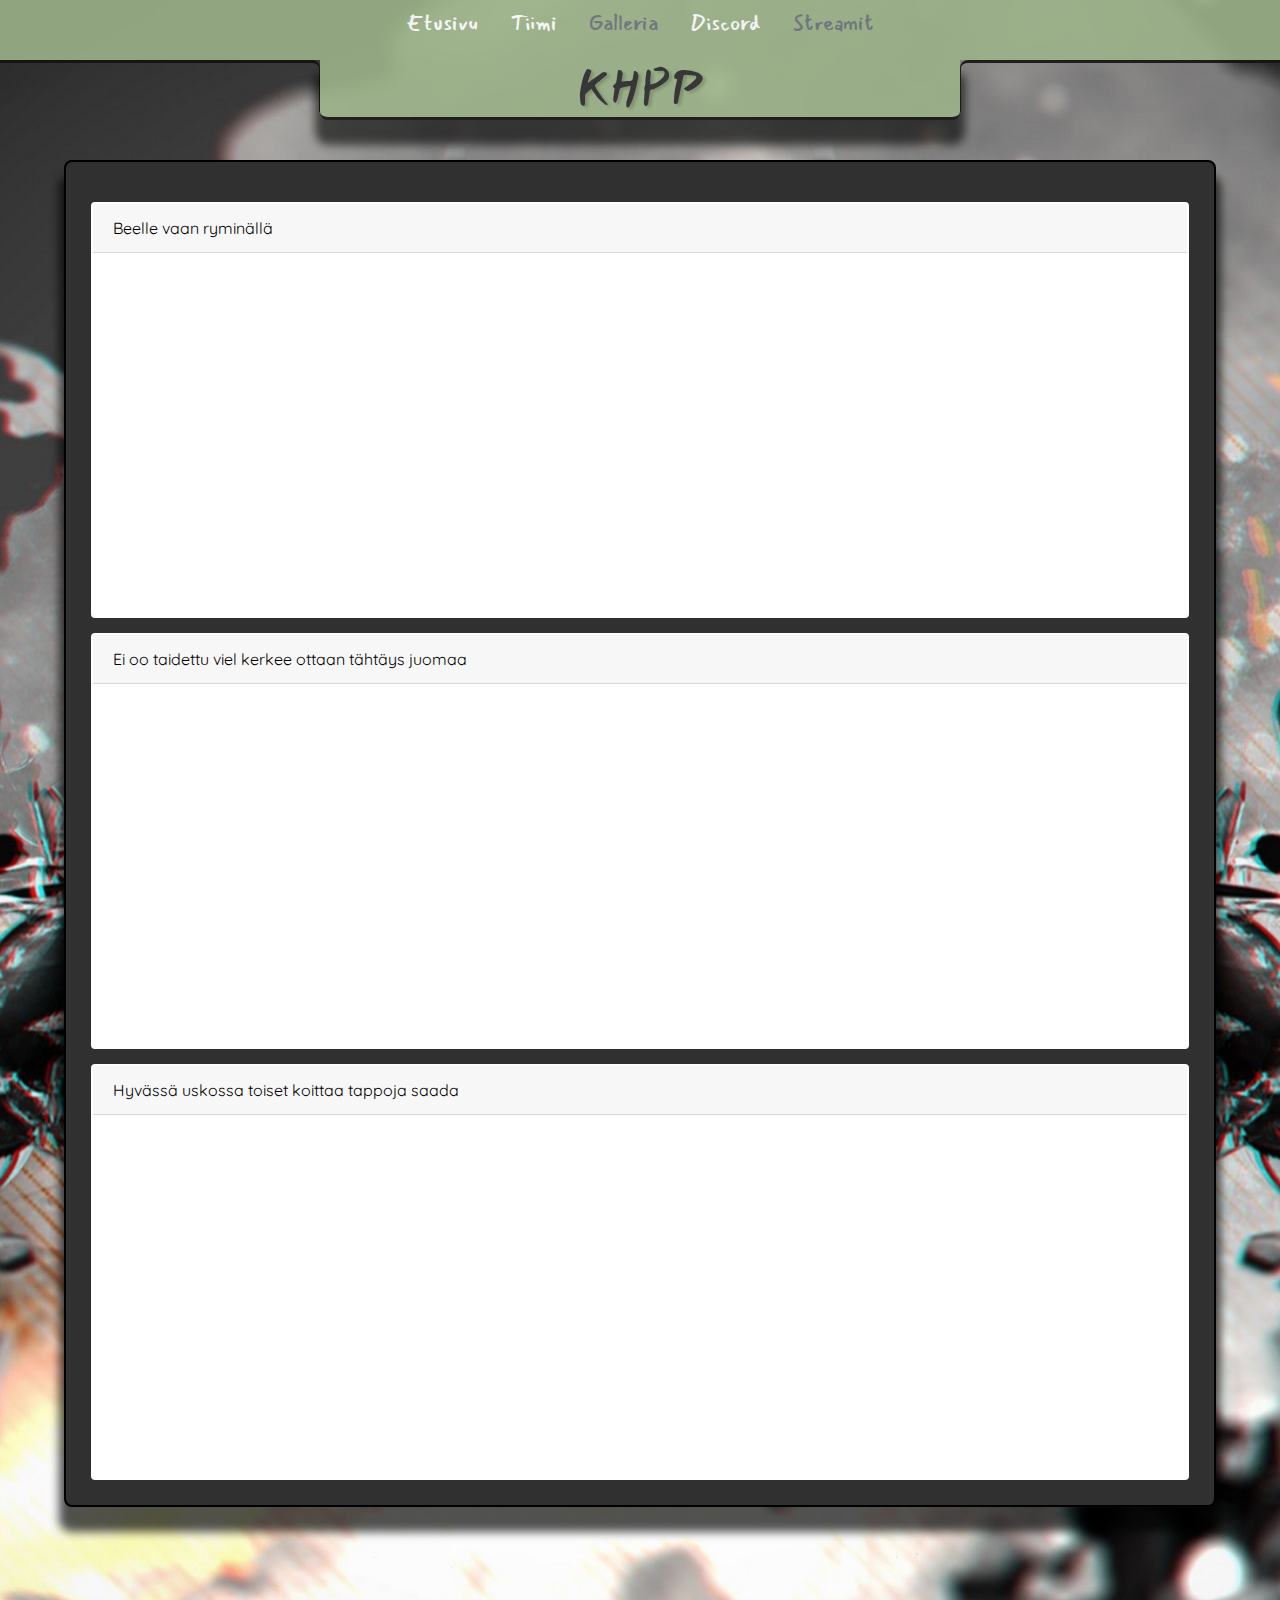
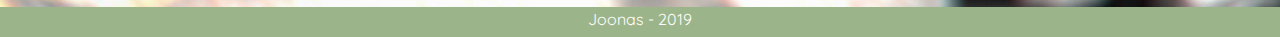
==== html/galleria.html @ af7f710b "vaihdettu PHP HTML versioon" ====
<!DOCTYPE html>
<html lang="en">
<head>
    <meta charset="UTF-8">
    <meta name="viewport" content="width=device-width, initial-scale=1.0">
    <meta http-equiv="X-UA-Compatible" content="ie=edge">
    <link rel="stylesheet" href="https://stackpath.bootstrapcdn.com/bootstrap/4.3.1/css/bootstrap.min.css" integrity="sha384-ggOyR0iXCbMQv3Xipma34MD+dH/1fQ784/j6cY/iJTQUOhcWr7x9JvoRxT2MZw1T" crossorigin="anonymous">
    <link rel="stylesheet" href="../styles/style.css">
    <link href="https://fonts.googleapis.com/css?family=Fascinate+Inline|Grenze|Mansalva|Quicksand&display=swap" rel="stylesheet">
    <title>KHPP</title>
</head>
<body>
    
    <!-- HEADER, NAVIGAATIO -->

    <header>

        
        <ul class="nav justify-content-center">
            <li class="nav-item">
                <a class="nav-link" href="../index.html">Etusivu</a>
            </li>
            <li class="nav-item">
                <a class="nav-link" href="../html/tiimi.html">Tiimi</a>
            </li>
            <li class="nav-item">
                <a class="nav-link disabled" href="html/galleria.html">Galleria</a>
            </li>
            <li class="nav-item">
                <a class="nav-link" href="https://discord.gg/7Ps89B4">Discord</a>
            </li>
            <li class="nav-item">
                <a class="nav-link disabled" href="#" tabindex="-1" aria-disabled="true">Streamit</a>
            </li>
        </ul>
        
        <div class="vasen"></div>
        
        <div class="keskiSiivu"></div>
        
        <div class="keski">
        <h1 class="logoText1">KHPP</h1>
        </div>
        
        <div class="oikea"></div>
    </header>





    <!-- CONTENTTI -->

    <div id="main">
    
        <!-- Kortti -->
<div class="card">
        <div class="card-header">
          Beelle vaan ryminällä
        </div>
        <div class="card-body videoKeskitetty">
          <blockquote class="blockquote mb-0">
          <iframe width="560" height="315" src="https://www.youtube.com/embed/lMihLYwxae4" frameborder="0" allow="accelerometer; autoplay; encrypted-media; gyroscope; picture-in-picture" allowfullscreen></iframe>
            <!-- <footer class="blockquote-footer">Someone famous in <cite title="Source Title">Source Title</cite></footer> -->
          </blockquote>
        </div>
      </div>
      
      <!-- Kortti -->
      <div class="card">
        <div class="card-header">
          Ei oo taidettu viel kerkee ottaan tähtäys juomaa
        </div>
        <div class="card-body videoKeskitetty">
          <blockquote class="blockquote mb-0">
          <iframe width="560" height="315" src="https://www.youtube.com/embed/RfGlSqNPh9w" frameborder="0" allow="accelerometer; autoplay; encrypted-media; gyroscope; picture-in-picture" allowfullscreen></iframe>
            <!-- <footer class="blockquote-footer">Someone famous in <cite title="Source Title">Source Title</cite></footer> -->
          </blockquote>
        </div>
      </div>
      
      <!-- Kortti -->
      <div class="card">
        <div class="card-header">
          Hyvässä uskossa toiset koittaa tappoja saada
        </div>
        <div class="card-body videoKeskitetty">
          <blockquote class="blockquote mb-0">
          <iframe width="560" height="315" src="https://www.youtube.com/embed/qwN5u2Yib0Y" frameborder="0" allow="accelerometer; autoplay; encrypted-media; gyroscope; picture-in-picture" allowfullscreen></iframe>
            <!-- <footer class="blockquote-footer">Someone famous in <cite title="Source Title">Source Title</cite></footer> -->
          </blockquote>
        </div>
      </div>
      
      
        
    </div>

    <!-- FOOTTERI -->

   <footer>Joonas - 2019</footer>


    <!-- JS YMS -->

<script src="https://code.jquery.com/jquery-3.3.1.slim.min.js" integrity="sha384-q8i/X+965DzO0rT7abK41JStQIAqVgRVzpbzo5smXKp4YfRvH+8abtTE1Pi6jizo" crossorigin="anonymous"></script>
<script src="https://cdnjs.cloudflare.com/ajax/libs/popper.js/1.14.7/umd/popper.min.js" integrity="sha384-UO2eT0CpHqdSJQ6hJty5KVphtPhzWj9WO1clHTMGa3JDZwrnQq4sF86dIHNDz0W1" crossorigin="anonymous"></script>
<script src="https://stackpath.bootstrapcdn.com/bootstrap/4.3.1/js/bootstrap.min.js" integrity="sha384-JjSmVgyd0p3pXB1rRibZUAYoIIy6OrQ6VrjIEaFf/nJGzIxFDsf4x0xIM+B07jRM" crossorigin="anonymous"></script>


</body>
</html>
---- styles/style.css ----
*{
    margin: 0;
    padding: 0;
}

body{
    /* background-color: rgb(156, 180, 137); */
    background-color: #000000;
    background-image: url('../img/bg.jpg');
    background-position:center;
    background-repeat: no-repeat;
    font-family: 'Quicksand', sans-serif;
    color: #ffffff;
}

.keskitetty{
    text-align: center;
}

/* Header */
header{
    display: inline-block;
    top: 0px;
    background-color: rgb(156, 180, 137);
    height: 60px;
    position: fixed;
    width: 100%;
    opacity: 0.9;
}

.yla {
    position: fixed;
    margin: auto;
    width: 100%;
    text-align: center;
    font-size: 1.5em;
    text-shadow: 3px 2px 3px rgba(15, 15, 15, 0.2);
}

.vasen{
    display: block;
    height: 52px;
    width: 25%;
    border-top: 3px solid #131313;
    border-right: 1px solid #131313;
    position: fixed;
    clear: both;
    top: 60px;
    border-radius: 0 8px 0 0;
}

.keski{
    display: inline-block;
    top: 60px;
    background-color: #9cb489;
    height: 60px;
    position: fixed;
    margin-left: 25%;
    width: 50%;  
    border-bottom: 3px solid #131313;
    border-radius: 0 0 8px 8px;
    -webkit-box-shadow: 0px 20px 10px 5px rgba(0,0,0,0.68); 
    box-shadow: 0px 20px 10px 5px rgba(0,0,0,0.68);
}

.keskiSiivu{
    display: block;
    background-color: #9cb489;
    top: 60px;
    height: 3px;
    width: 103%;
    margin-left: -1px;
    margin-right: 4px;
}

.oikea{
    display: block;
    height: 52px;
    margin-left: 75%;
    width: 25%;
    border-top: 3px solid #131313;
    border-left: 1px solid #131313;
    float: right;
    position: fixed;
    clear: both;
    top: 60px;
    border-radius: 8px 0 0 0;
}

/* Logo teksti */
.logoText1{
    color: #2e2e2e;
    text-shadow: 3px 2px 3px rgba(15, 15, 15, 0.2);
    font-size: 3em;
    font-family: 'Mansalva', cursive;
    text-align: center;
}

h1 {
    text-align: center;
    font-family: 'Mansalva', cursive;
    font-size: 3em;
}

.tekstiKeskitetty{
    text-align: center;
}

/* Navigaatio */

a.nav-link {
    color: #ffffff;
}

a.nav-link:hover {
    color: #474747;
    text-shadow: 3px 2px 3px rgba(255, 255, 255, 0.2);
}

.nav{
    text-align: center;
    font-family: 'Mansalva', cursive;
    font-size: 1.3em;
}

/* Keskiosa indexissä */
#main{
    display:block;
    margin-left: 5%;
    padding: 25px;
    width: 90%;
    margin-top:160px;
    min-height: 500px;
    height: auto;
    background-color: #303030;
    border-radius: 8px;
    border: 2px solid #000000;
    -webkit-box-shadow: 0px 20px 10px 5px rgba(0,0,0,0.68); 
    box-shadow: 0px 20px 10px 5px rgba(0,0,0,0.68);
    margin-bottom: 100px;
}

/* Videot ja Galleria */

.videoKeskitetty{
    text-align: center;
}

/* Cards */

.card{
    position: unset;
    min-width: 250px;
    margin: auto;
    margin-top: 15px;
    color: #000000;
    opacity: 1;
    border: 2px solid #ffffff;
}

.list-group-item{
    position: unset;
}

/* FOOTER */

footer{
    background-color: #9cb489;
    height: 30px;
    text-align: center;
    bottom: 0;
}
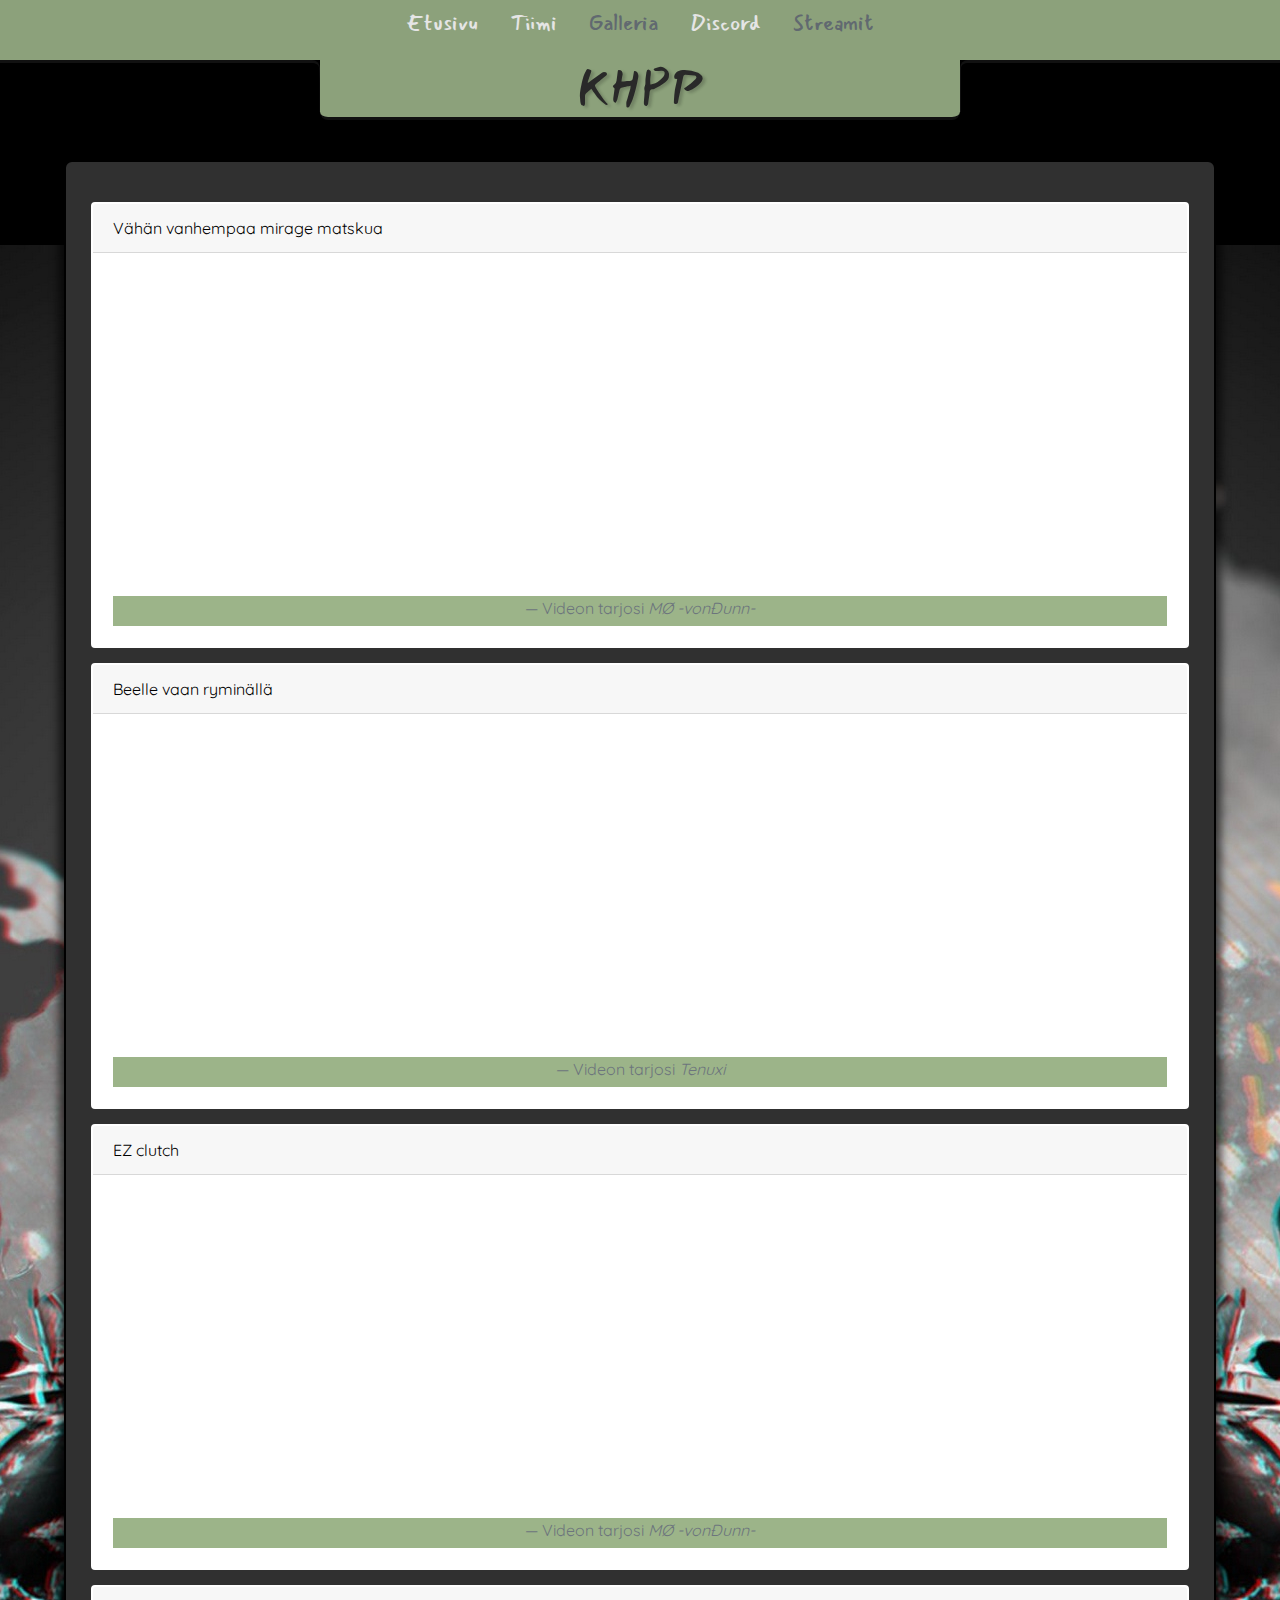
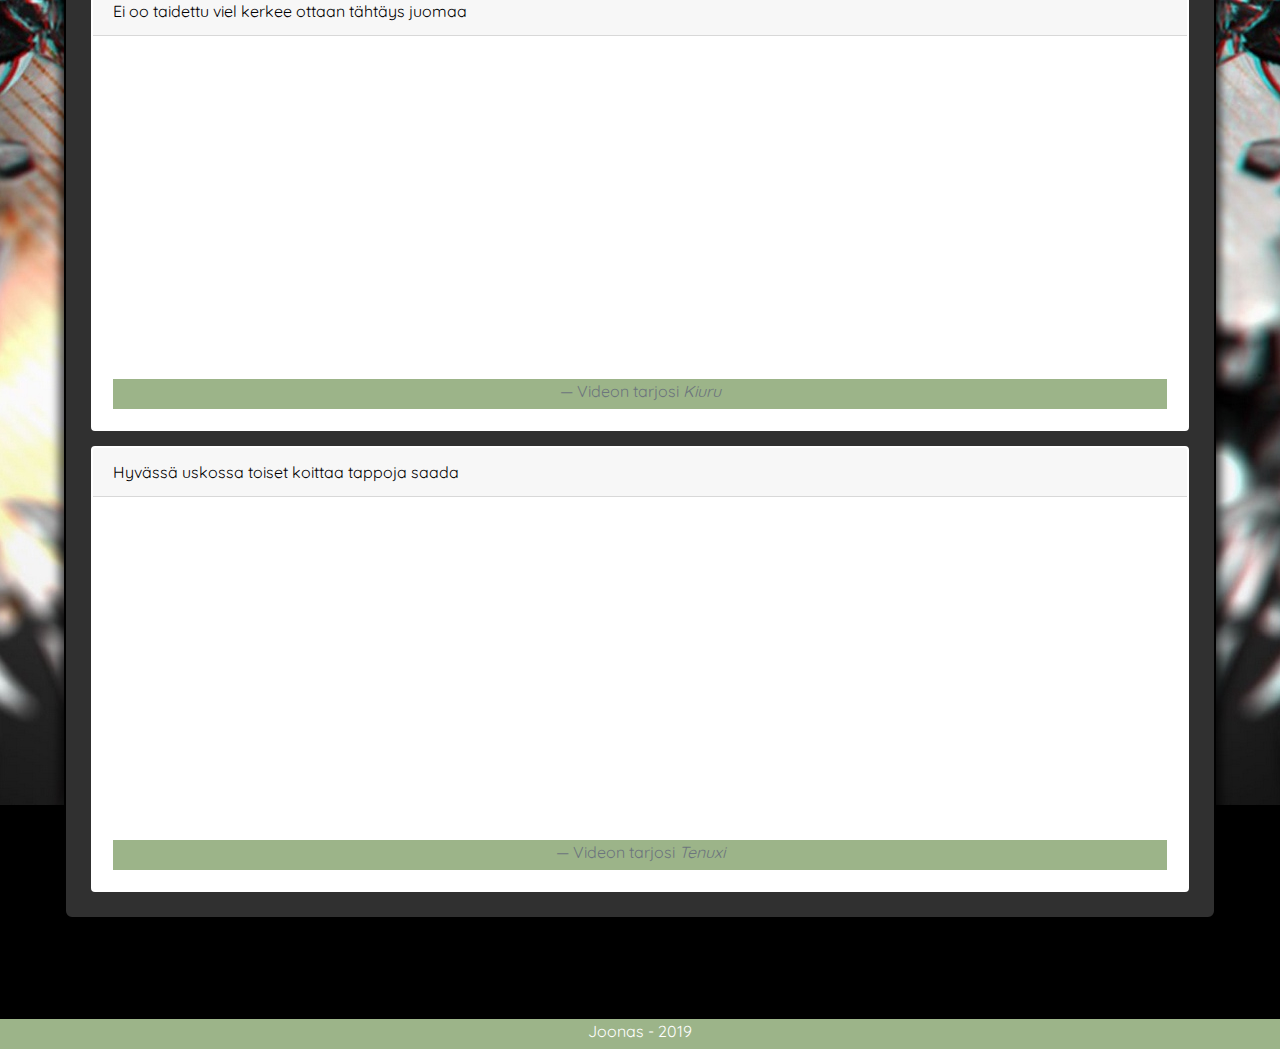
==== commit 855fe818: "galleriaan videoita" ====
--- a/html/galleria.html
+++ b/html/galleria.html
@@ -54,16 +54,42 @@
     <!-- CONTENTTI -->
 
     <div id="main">
+
+      <!-- Kortti -->
+      <div class="card">
+        <div class="card-header">
+         Vähän vanhempaa mirage matskua
+        </div>
+      <div class="card-body videoKeskitetty">
+      <blockquote class="blockquote mb-0">
+          <iframe width="560" height="315" src="https://www.youtube.com/embed/sFCl1-o0mG8" frameborder="0" allow="accelerometer; autoplay; encrypted-media; gyroscope; picture-in-picture" allowfullscreen></iframe>        <!-- <footer class="blockquote-footer">Someone famous in <cite title="Source Title">Source Title</cite></footer> -->
+        <footer class="blockquote-footer">Videon tarjosi <cite title="Source Title">MØ -vonÐunn-</cite></footer>
+        </blockquote>
+      </div>
+    </div>
+
+      <!-- Kortti -->
+    <div class="card">
+      <div class="card-header">
+        Beelle vaan ryminällä
+      </div>
+      <div class="card-body videoKeskitetty">
+      <blockquote class="blockquote mb-0">
+      <iframe width="560" height="315" src="https://www.youtube.com/embed/lMihLYwxae4" frameborder="0" allow="accelerometer; autoplay; encrypted-media; gyroscope; picture-in-picture" allowfullscreen></iframe>
+      <footer class="blockquote-footer">Videon tarjosi <cite title="Source Title">Tenuxi</cite></footer>
+      </blockquote>
+      </div>
+    </div>
     
         <!-- Kortti -->
 <div class="card">
         <div class="card-header">
-          Beelle vaan ryminällä
+          EZ clutch
         </div>
         <div class="card-body videoKeskitetty">
           <blockquote class="blockquote mb-0">
-          <iframe width="560" height="315" src="https://www.youtube.com/embed/lMihLYwxae4" frameborder="0" allow="accelerometer; autoplay; encrypted-media; gyroscope; picture-in-picture" allowfullscreen></iframe>
-            <!-- <footer class="blockquote-footer">Someone famous in <cite title="Source Title">Source Title</cite></footer> -->
+              <iframe width="560" height="315" src="https://www.youtube.com/embed/5EnPyWNbcUE" frameborder="0" allow="accelerometer; autoplay; encrypted-media; gyroscope; picture-in-picture" allowfullscreen></iframe>            
+              <footer class="blockquote-footer">Videon tarjosi <cite title="Source Title">MØ -vonÐunn-</cite></footer>
           </blockquote>
         </div>
       </div>
@@ -76,7 +102,7 @@
         <div class="card-body videoKeskitetty">
           <blockquote class="blockquote mb-0">
           <iframe width="560" height="315" src="https://www.youtube.com/embed/RfGlSqNPh9w" frameborder="0" allow="accelerometer; autoplay; encrypted-media; gyroscope; picture-in-picture" allowfullscreen></iframe>
-            <!-- <footer class="blockquote-footer">Someone famous in <cite title="Source Title">Source Title</cite></footer> -->
+          <footer class="blockquote-footer">Videon tarjosi <cite title="Source Title">Kiuru</cite></footer>
           </blockquote>
         </div>
       </div>
@@ -89,7 +115,7 @@
         <div class="card-body videoKeskitetty">
           <blockquote class="blockquote mb-0">
           <iframe width="560" height="315" src="https://www.youtube.com/embed/qwN5u2Yib0Y" frameborder="0" allow="accelerometer; autoplay; encrypted-media; gyroscope; picture-in-picture" allowfullscreen></iframe>
-            <!-- <footer class="blockquote-footer">Someone famous in <cite title="Source Title">Source Title</cite></footer> -->
+          <footer class="blockquote-footer">Videon tarjosi <cite title="Source Title">Tenuxi</cite></footer>
           </blockquote>
         </div>
       </div>
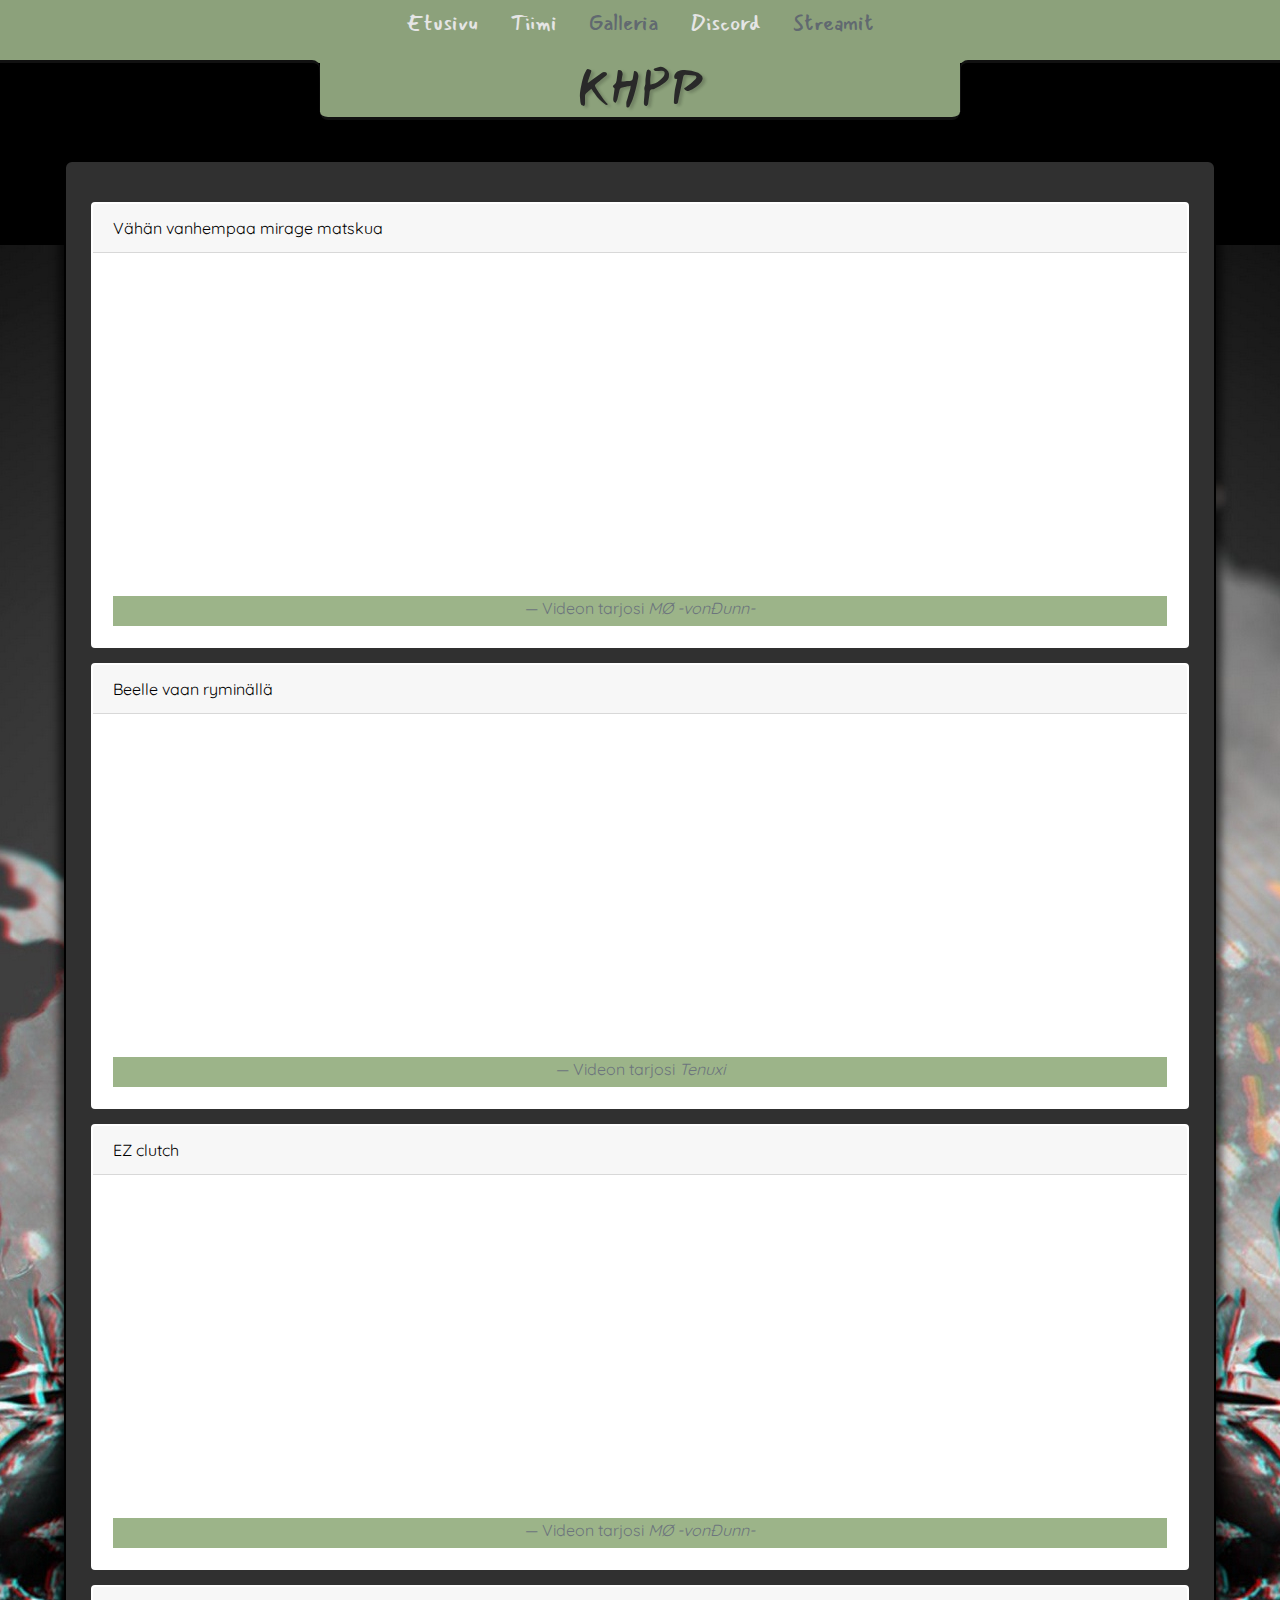
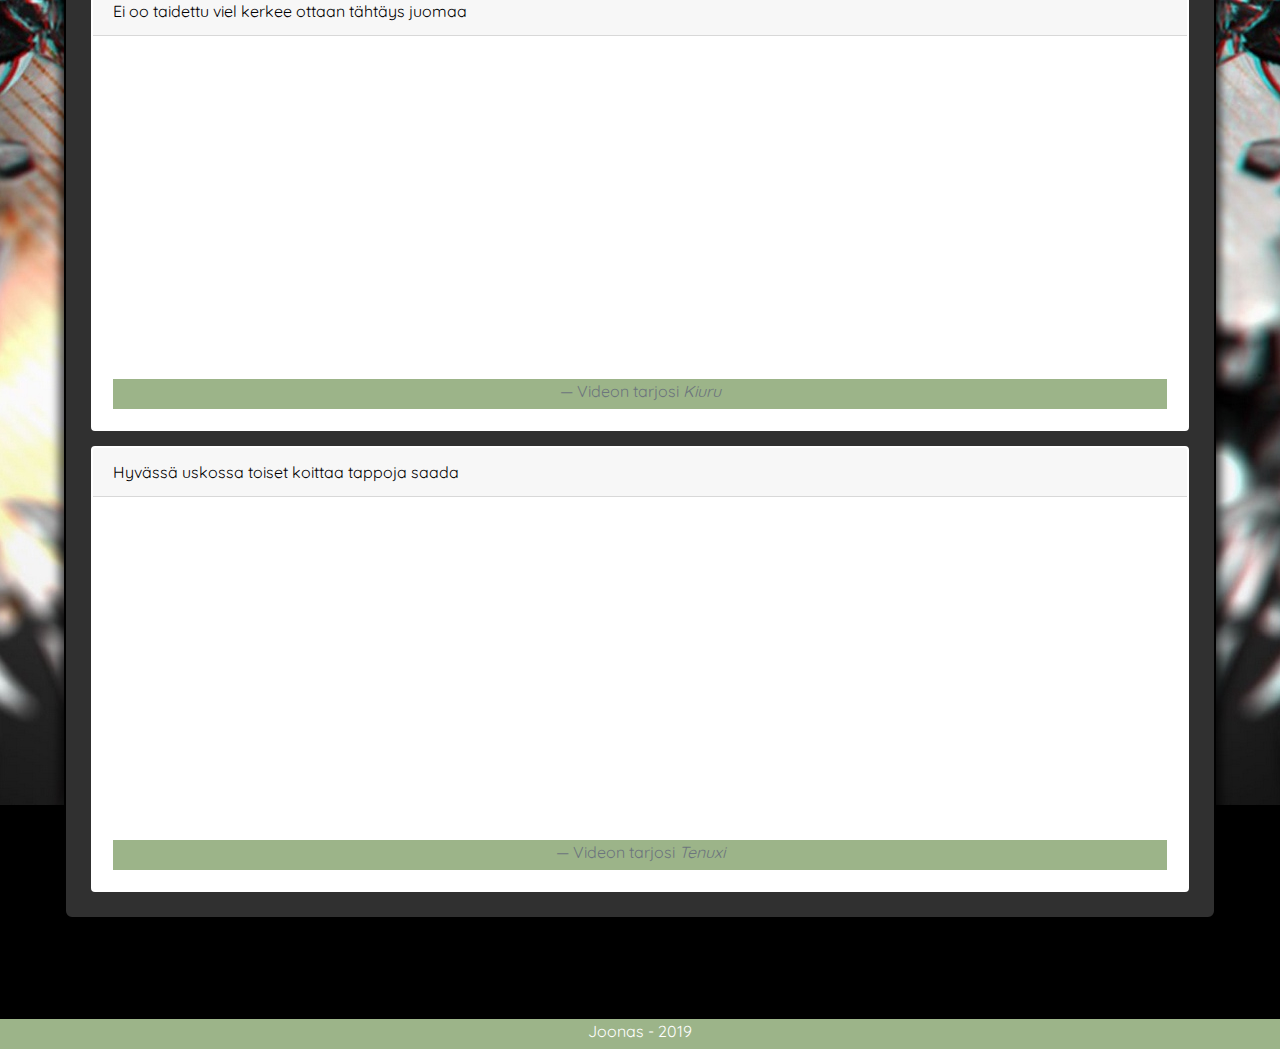
==== commit fce1097c: "puhelin näkyvyyden muutoksia" ====
--- a/html/galleria.html
+++ b/html/galleria.html
@@ -62,7 +62,7 @@
         </div>
       <div class="card-body videoKeskitetty">
       <blockquote class="blockquote mb-0">
-          <iframe width="560" height="315" src="https://www.youtube.com/embed/sFCl1-o0mG8" frameborder="0" allow="accelerometer; autoplay; encrypted-media; gyroscope; picture-in-picture" allowfullscreen></iframe>        <!-- <footer class="blockquote-footer">Someone famous in <cite title="Source Title">Source Title</cite></footer> -->
+          <iframe class="video" src="https://www.youtube.com/embed/sFCl1-o0mG8" frameborder="0" allow="accelerometer; autoplay; encrypted-media; gyroscope; picture-in-picture" allowfullscreen></iframe>        <!-- <footer class="blockquote-footer">Someone famous in <cite title="Source Title">Source Title</cite></footer> -->
         <footer class="blockquote-footer">Videon tarjosi <cite title="Source Title">MØ -vonÐunn-</cite></footer>
         </blockquote>
       </div>
@@ -75,7 +75,7 @@
       </div>
       <div class="card-body videoKeskitetty">
       <blockquote class="blockquote mb-0">
-      <iframe width="560" height="315" src="https://www.youtube.com/embed/lMihLYwxae4" frameborder="0" allow="accelerometer; autoplay; encrypted-media; gyroscope; picture-in-picture" allowfullscreen></iframe>
+      <iframe class="video" src="https://www.youtube.com/embed/lMihLYwxae4" frameborder="0" allow="accelerometer; autoplay; encrypted-media; gyroscope; picture-in-picture" allowfullscreen></iframe>
       <footer class="blockquote-footer">Videon tarjosi <cite title="Source Title">Tenuxi</cite></footer>
       </blockquote>
       </div>
@@ -88,7 +88,7 @@
         </div>
         <div class="card-body videoKeskitetty">
           <blockquote class="blockquote mb-0">
-              <iframe width="560" height="315" src="https://www.youtube.com/embed/5EnPyWNbcUE" frameborder="0" allow="accelerometer; autoplay; encrypted-media; gyroscope; picture-in-picture" allowfullscreen></iframe>            
+              <iframe class="video" src="https://www.youtube.com/embed/5EnPyWNbcUE" frameborder="0" allow="accelerometer; autoplay; encrypted-media; gyroscope; picture-in-picture" allowfullscreen></iframe>            
               <footer class="blockquote-footer">Videon tarjosi <cite title="Source Title">MØ -vonÐunn-</cite></footer>
           </blockquote>
         </div>
@@ -101,7 +101,7 @@
         </div>
         <div class="card-body videoKeskitetty">
           <blockquote class="blockquote mb-0">
-          <iframe width="560" height="315" src="https://www.youtube.com/embed/RfGlSqNPh9w" frameborder="0" allow="accelerometer; autoplay; encrypted-media; gyroscope; picture-in-picture" allowfullscreen></iframe>
+          <iframe class="video" src="https://www.youtube.com/embed/RfGlSqNPh9w" frameborder="0" allow="accelerometer; autoplay; encrypted-media; gyroscope; picture-in-picture" allowfullscreen></iframe>
           <footer class="blockquote-footer">Videon tarjosi <cite title="Source Title">Kiuru</cite></footer>
           </blockquote>
         </div>
@@ -114,7 +114,7 @@
         </div>
         <div class="card-body videoKeskitetty">
           <blockquote class="blockquote mb-0">
-          <iframe width="560" height="315" src="https://www.youtube.com/embed/qwN5u2Yib0Y" frameborder="0" allow="accelerometer; autoplay; encrypted-media; gyroscope; picture-in-picture" allowfullscreen></iframe>
+          <iframe class="video" src="https://www.youtube.com/embed/qwN5u2Yib0Y" frameborder="0" allow="accelerometer; autoplay; encrypted-media; gyroscope; picture-in-picture" allowfullscreen></iframe>
           <footer class="blockquote-footer">Videon tarjosi <cite title="Source Title">Tenuxi</cite></footer>
           </blockquote>
         </div>
--- a/styles/style.css
+++ b/styles/style.css
@@ -66,6 +66,7 @@
 .keskiSiivu{
     display: block;
     background-color: #9cb489;
+    margin-top: 13px;
     top: 60px;
     height: 3px;
     width: 103%;
@@ -141,6 +142,10 @@
 }
 
 /* Videot ja Galleria */
+.video{
+    width: 560px;
+    height: 315px;
+}
 
 .videoKeskitetty{
     text-align: center;
@@ -150,7 +155,7 @@
 
 .card{
     position: unset;
-    min-width: 250px;
+    min-width: 220px;
     margin: auto;
     margin-top: 15px;
     color: #000000;
@@ -169,4 +174,56 @@
     height: 30px;
     text-align: center;
     bottom: 0;
-}+}
+
+/* Pienelle näytölle */
+@media only screen and (max-width: 720px) {
+    body {
+      background-color: #555555;
+      background-image: unset;
+    }
+    
+    header{
+        width: 100%;
+        font-size: 3vw;
+        box-shadow: 0px 10px 7px 5px rgba(0,0,0,0.68);
+    }
+
+    #main{
+        width: 100%;
+        margin-top: 85px;
+        margin-left: 0;
+        border-radius: unset;
+        border: unset;
+        border-top: #181818 solid 1px;
+        border-bottom: #181818 solid 1px;
+        box-shadow: 0px 10px 7px 5px rgba(0,0,0,0.68);
+    }
+
+    .vasen{
+        display: none;
+    }
+
+    .keskiSiivu{
+        display: none;
+    }
+
+    .keski{
+        display: none;
+    }
+
+    .oikea{
+        display: none;
+    }
+
+    .video{
+        width: 100%;
+        min-height: 300px;
+        height: auto;
+    }
+
+
+    footer{
+        width: 100%;
+    }
+  }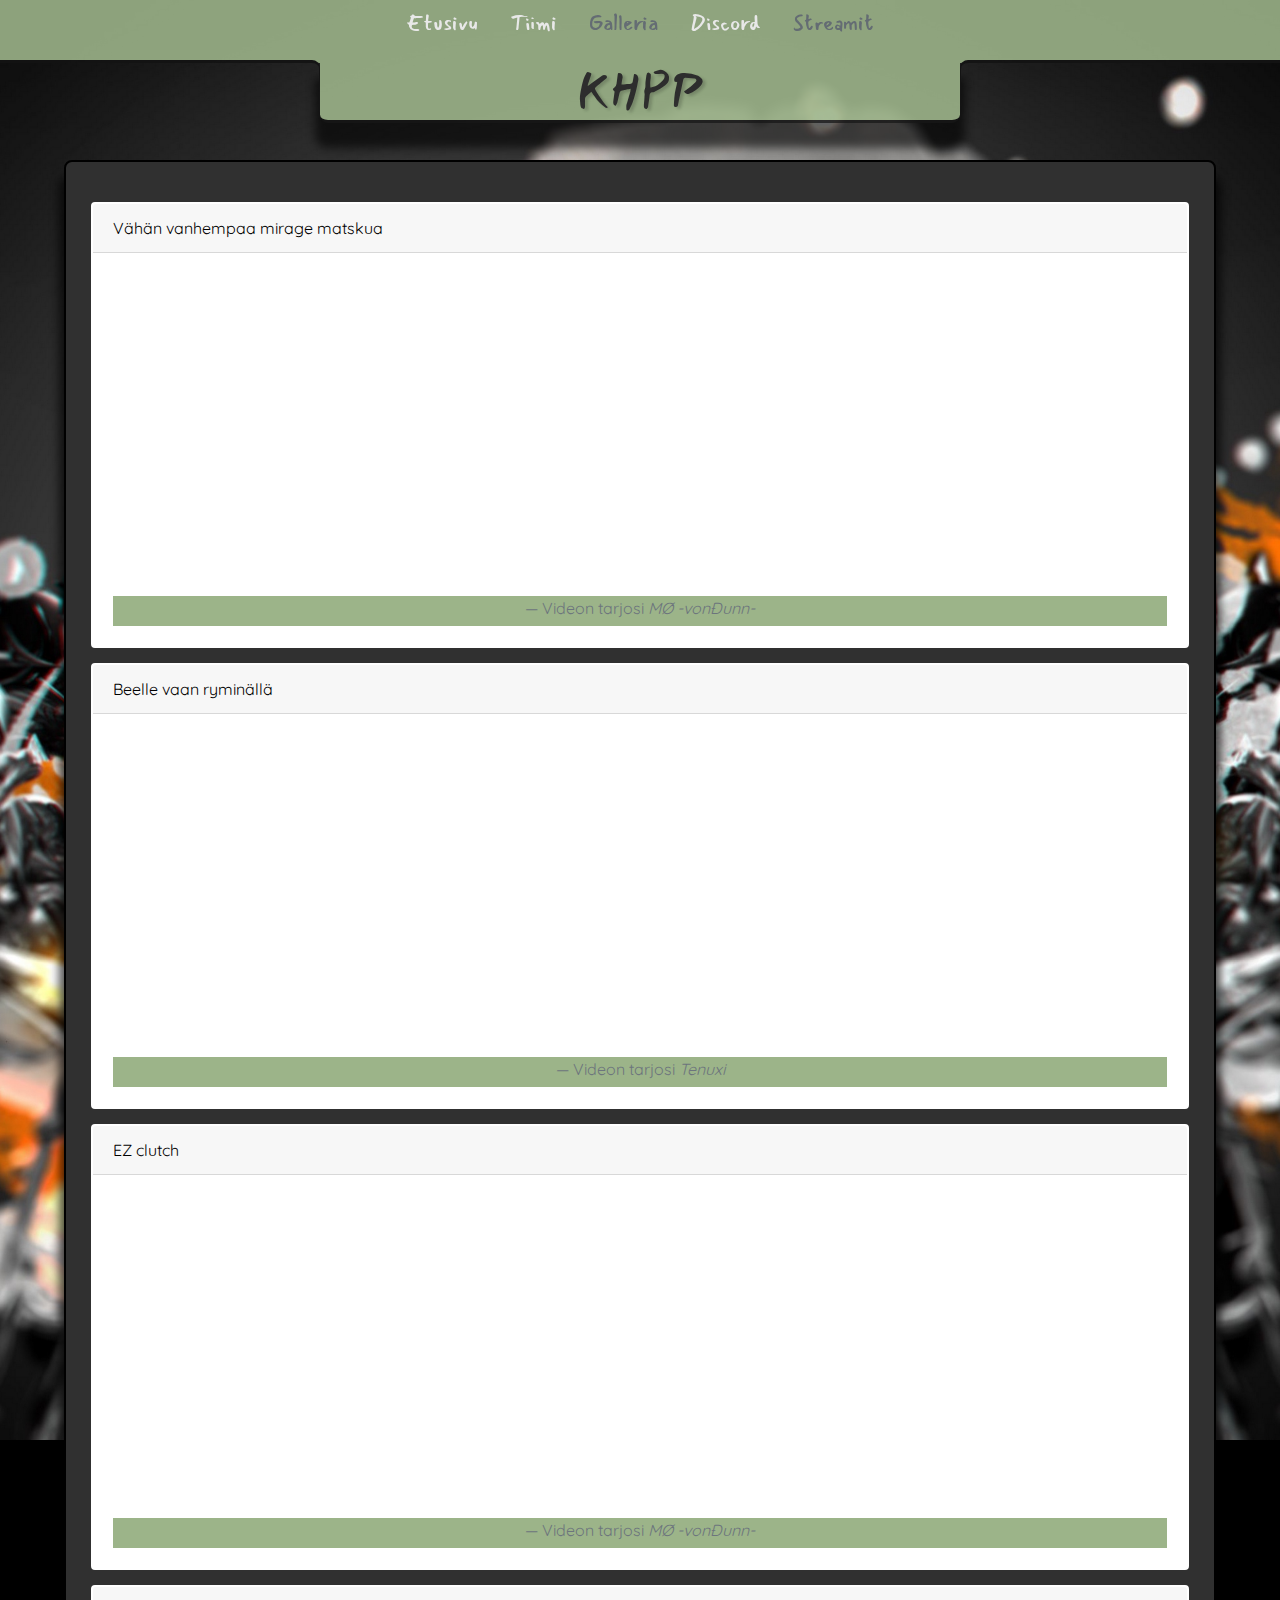
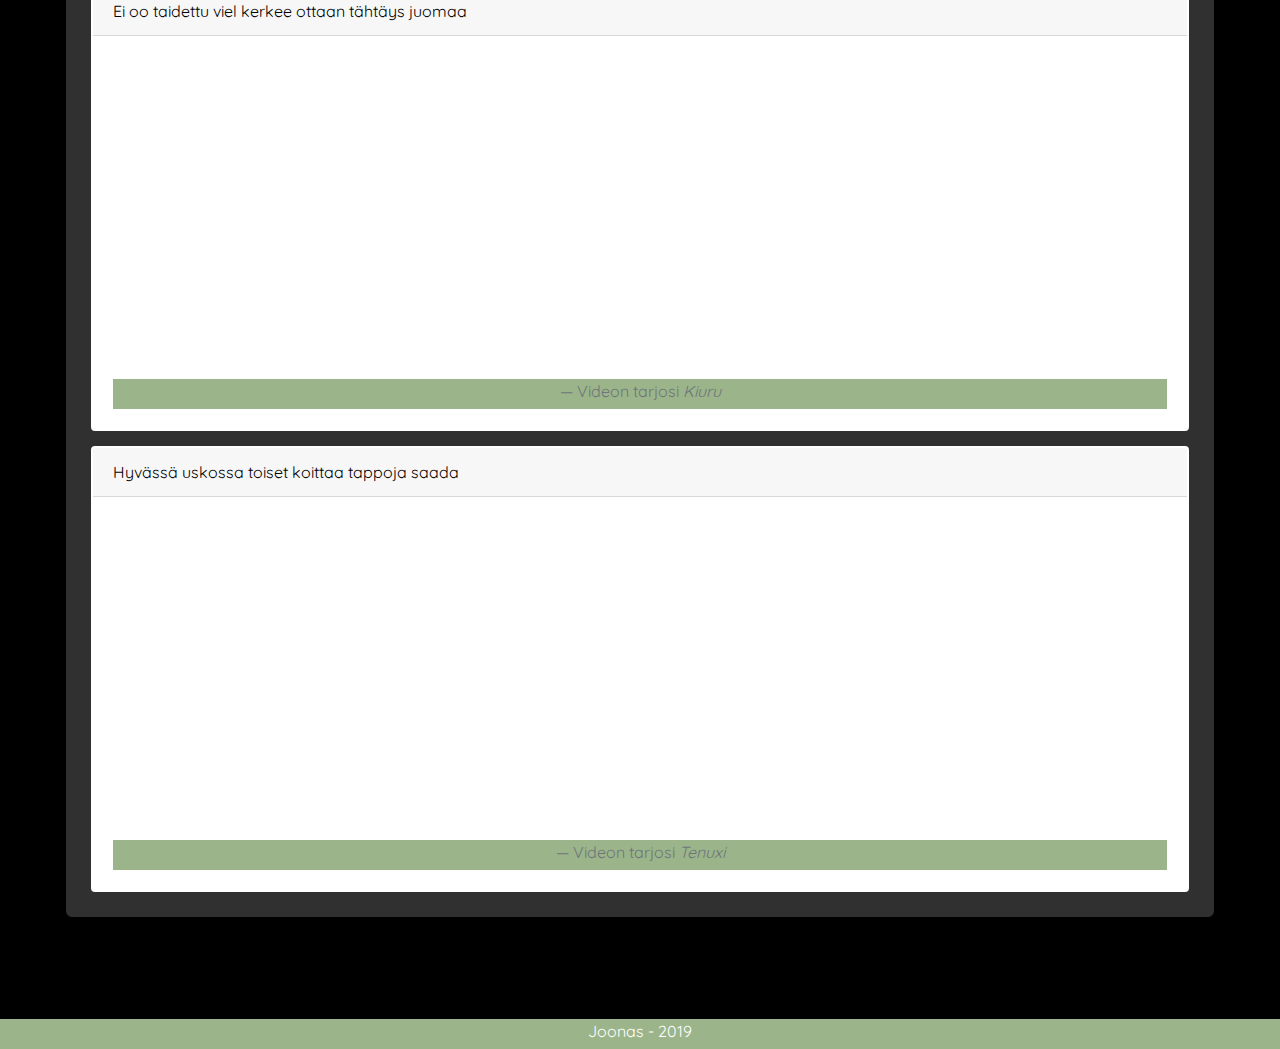
==== commit e67cc2ec: "Pelaaja korttien lisäystä" ====
--- a/html/galleria.html
+++ b/html/galleria.html
@@ -24,6 +24,15 @@
             </li>
             <li class="nav-item">
                 <a class="nav-link" href="../html/tiimi.html">Tiimi</a>
+                <ul>
+                  <li><a href="pelaajat/kiuru.html">Kiuru</a></li>
+                  <li><a href="pelaajat/tenuxi.html">Tenuxi</a></li>
+                  <li><a href="pelaajat/grafiik.html">Grafiik</a></li>
+                  <li><a href="pelaajat/vondun.html">MØ -vonÐunn-</a></li>
+                  <li><a href="pelaajat/trms.html">Trms</a></li>
+                  <li><a href="pelaajat/muusti.html">Muusti</a></li>
+                  <li><a href="pelaajat/koukku.html">⚓</a></li>
+                </ul>
             </li>
             <li class="nav-item">
                 <a class="nav-link disabled" href="html/galleria.html">Galleria</a>
--- a/styles/style.css
+++ b/styles/style.css
@@ -7,7 +7,9 @@
     /* background-color: rgb(156, 180, 137); */
     background-color: #000000;
     background-image: url('../img/bg.jpg');
-    background-position:center;
+    background-position:top;
+    background-size: auto;
+    background-size: 200%;
     background-repeat: no-repeat;
     font-family: 'Quicksand', sans-serif;
     color: #ffffff;
@@ -54,7 +56,7 @@
     top: 60px;
     background-color: #9cb489;
     height: 60px;
-    position: fixed;
+    /* position: fixed; */
     margin-left: 25%;
     width: 50%;  
     border-bottom: 3px solid #131313;
@@ -123,6 +125,30 @@
     font-family: 'Mansalva', cursive;
     font-size: 1.3em;
 }
+
+/* Dropdown */
+
+ul {
+    display: inline;
+    margin: 0;
+    padding: 0;
+  }
+  ul li {display: inline-block;}
+  ul li:hover {background: #555;}
+  ul li:hover ul {display: block;}
+  ul li ul {
+    position: absolute;
+    width: 200px;
+    display: none;
+  }
+  ul li ul li { 
+    background: #555; 
+    display: block; 
+  }
+  ul li ul li a {display:block !important;} 
+  ul li ul li:hover {background: #666;}
+
+
 
 /* Keskiosa indexissä */
 #main{
@@ -167,6 +193,15 @@
     position: unset;
 }
 
+/* Koneen inffot */
+
+.koneenkuva{
+    width: 300px;
+    height: auto;
+    margin: auto;
+    border: transparent;
+}
+
 /* FOOTER */
 
 footer{
@@ -224,6 +259,9 @@
 
 
     footer{
+        clear: both;
+        position: fixed;
+        bottom: 0;
         width: 100%;
     }
   }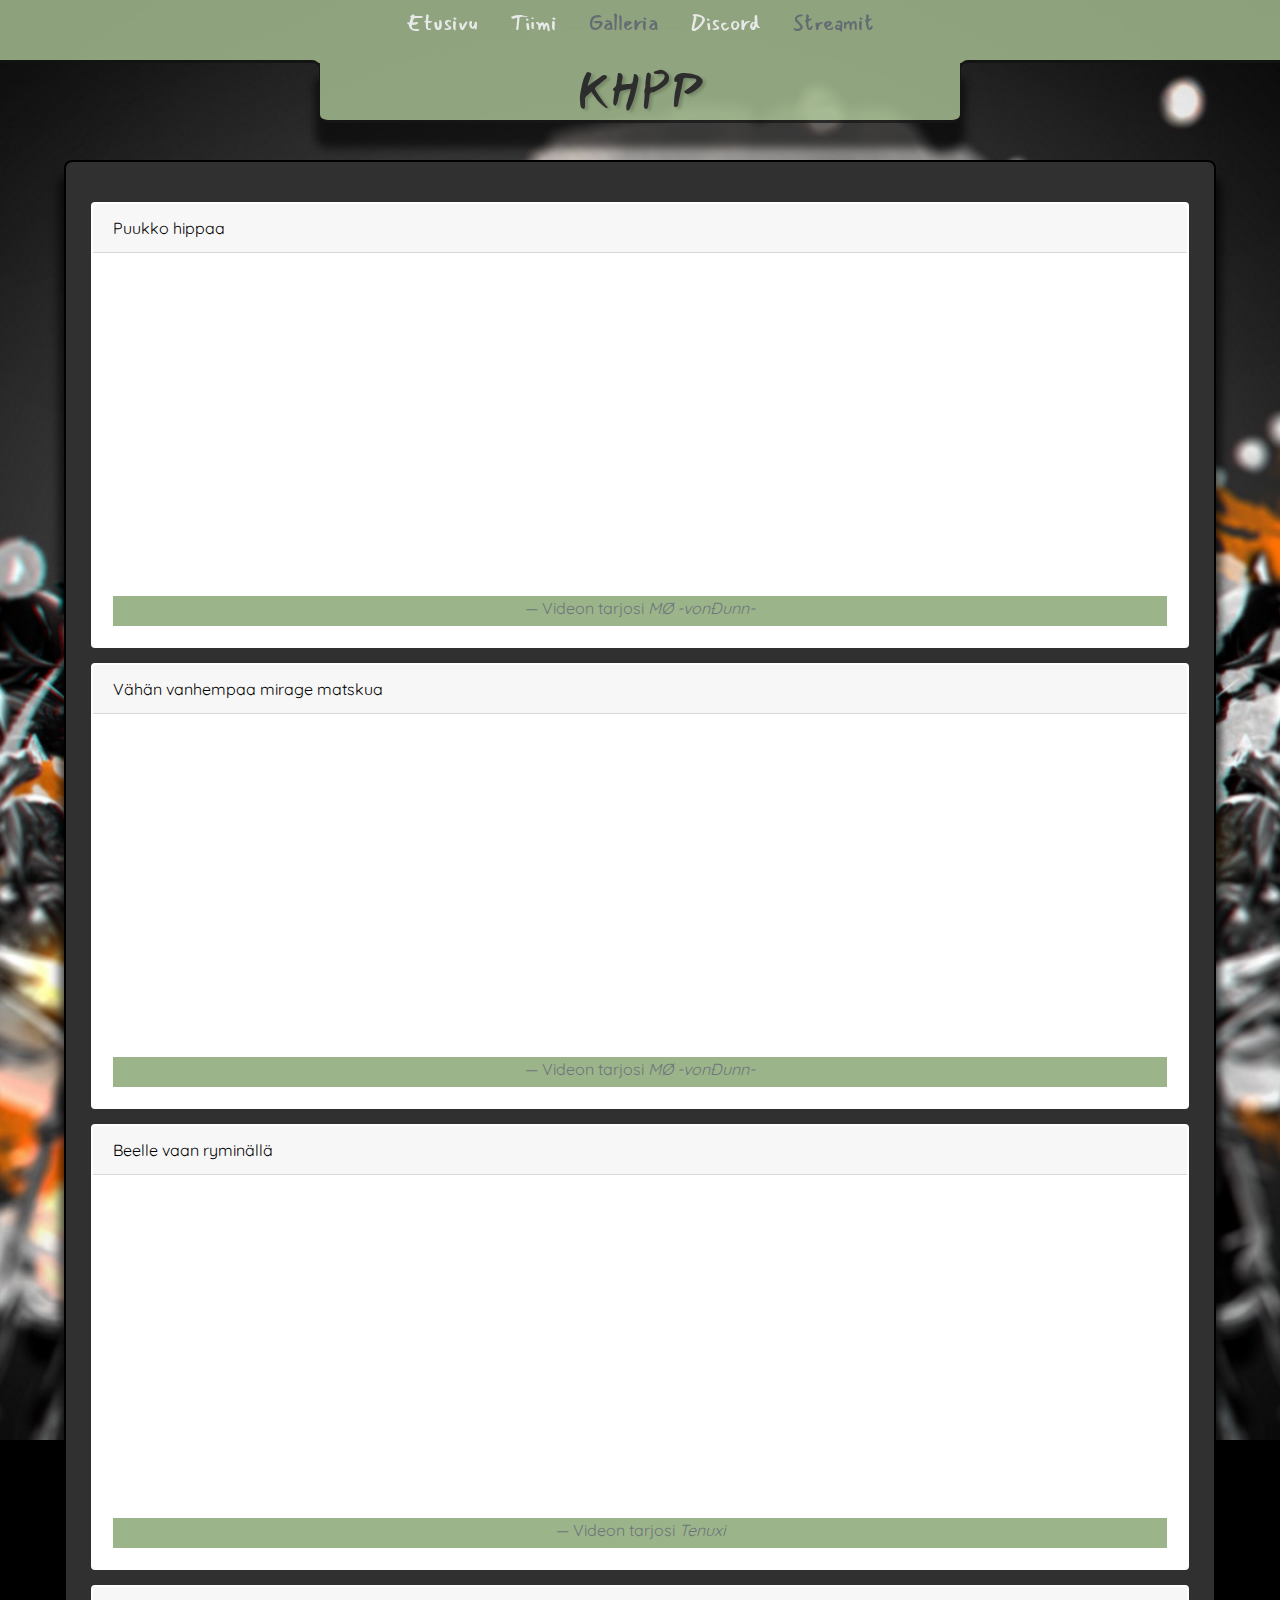
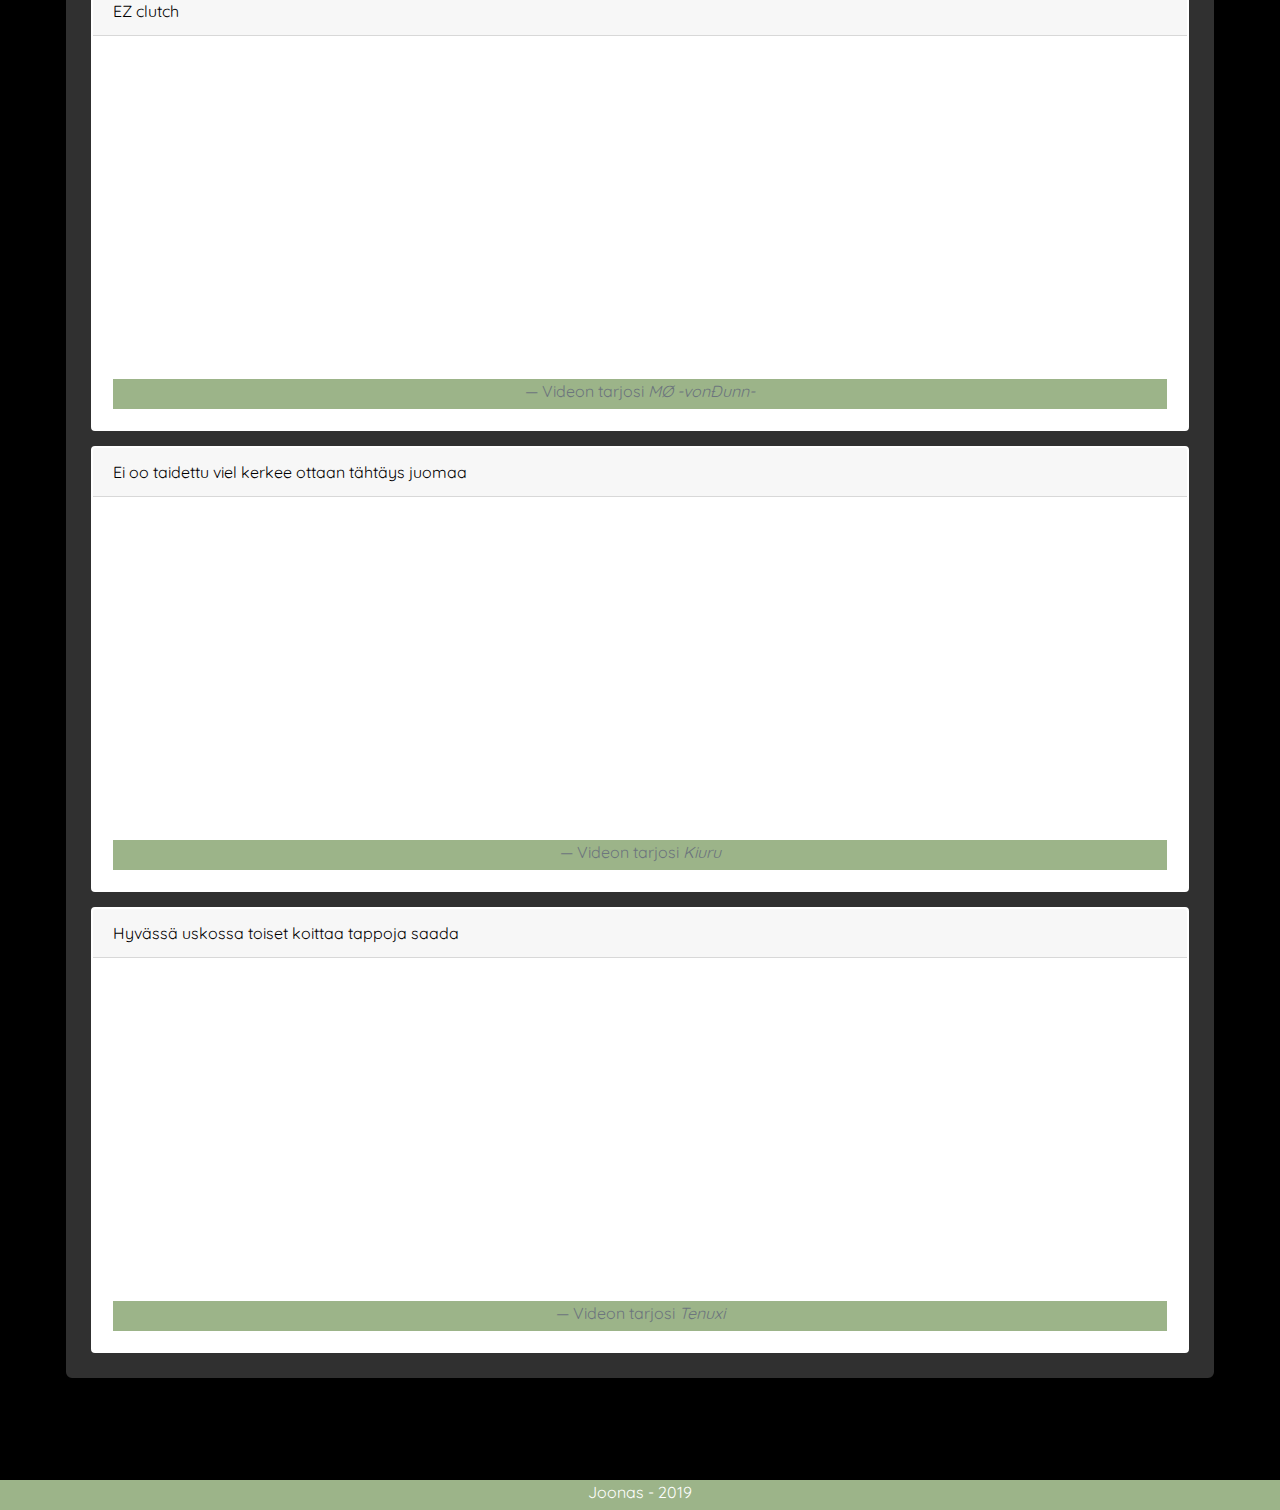
==== commit a59a3ca5: "pieniä muutoksia" ====
--- a/html/galleria.html
+++ b/html/galleria.html
@@ -24,7 +24,7 @@
             </li>
             <li class="nav-item">
                 <a class="nav-link" href="../html/tiimi.html">Tiimi</a>
-                <ul>
+                <ul class="alivalikko">
                   <li><a href="pelaajat/kiuru.html">Kiuru</a></li>
                   <li><a href="pelaajat/tenuxi.html">Tenuxi</a></li>
                   <li><a href="pelaajat/grafiik.html">Grafiik</a></li>
@@ -63,6 +63,19 @@
     <!-- CONTENTTI -->
 
     <div id="main">
+
+                       <!-- Kortti -->
+<div class="card">
+    <div class="card-header">
+      Puukko hippaa
+    </div>
+    <div class="card-body videoKeskitetty">
+      <blockquote class="blockquote mb-0">
+          <iframe class="video" src="https://www.youtube.com/embed/9W7OZ1fl8zg" frameborder="0" allow="accelerometer; autoplay; encrypted-media; gyroscope; picture-in-picture" allowfullscreen></iframe>            
+          <footer class="blockquote-footer">Videon tarjosi <cite title="Source Title">MØ -vonÐunn-</cite></footer>
+      </blockquote>
+    </div>
+  </div>
 
       <!-- Kortti -->
       <div class="card">
--- a/styles/style.css
+++ b/styles/style.css
@@ -19,6 +19,10 @@
     text-align: center;
 }
 
+.tekstivinossa{
+    font-style: italic;
+}
+
 /* Header */
 header{
     display: inline-block;
@@ -28,6 +32,7 @@
     position: fixed;
     width: 100%;
     opacity: 0.9;
+    z-index: 9000;
 }
 
 .yla {
@@ -128,13 +133,19 @@
 
 /* Dropdown */
 
+.alivalikko{
+    border-right: 1px solid #000000;
+    border-bottom: 1px solid #000000;
+    border-left: 1px solid #000000;
+}
+
 ul {
     display: inline;
     margin: 0;
     padding: 0;
   }
   ul li {display: inline-block;}
-  ul li:hover {background: #555;}
+  ul li:hover {background: #9cb489;}
   ul li:hover ul {display: block;}
   ul li ul {
     position: absolute;
@@ -142,11 +153,11 @@
     display: none;
   }
   ul li ul li { 
-    background: #555; 
+    background: #9cb489; 
     display: block; 
   }
-  ul li ul li a {display:block !important;} 
-  ul li ul li:hover {background: #666;}
+  /* ul li ul li a {display:block !important;} 
+  ul li ul li:hover {background: #666;} */
 
 
 
@@ -257,6 +268,13 @@
         height: auto;
     }
 
+    .card{
+        flex: 100%;
+        padding: 0;
+        width: 100% !important;
+        max-width: none;
+    }
+
 
     footer{
         clear: both;
